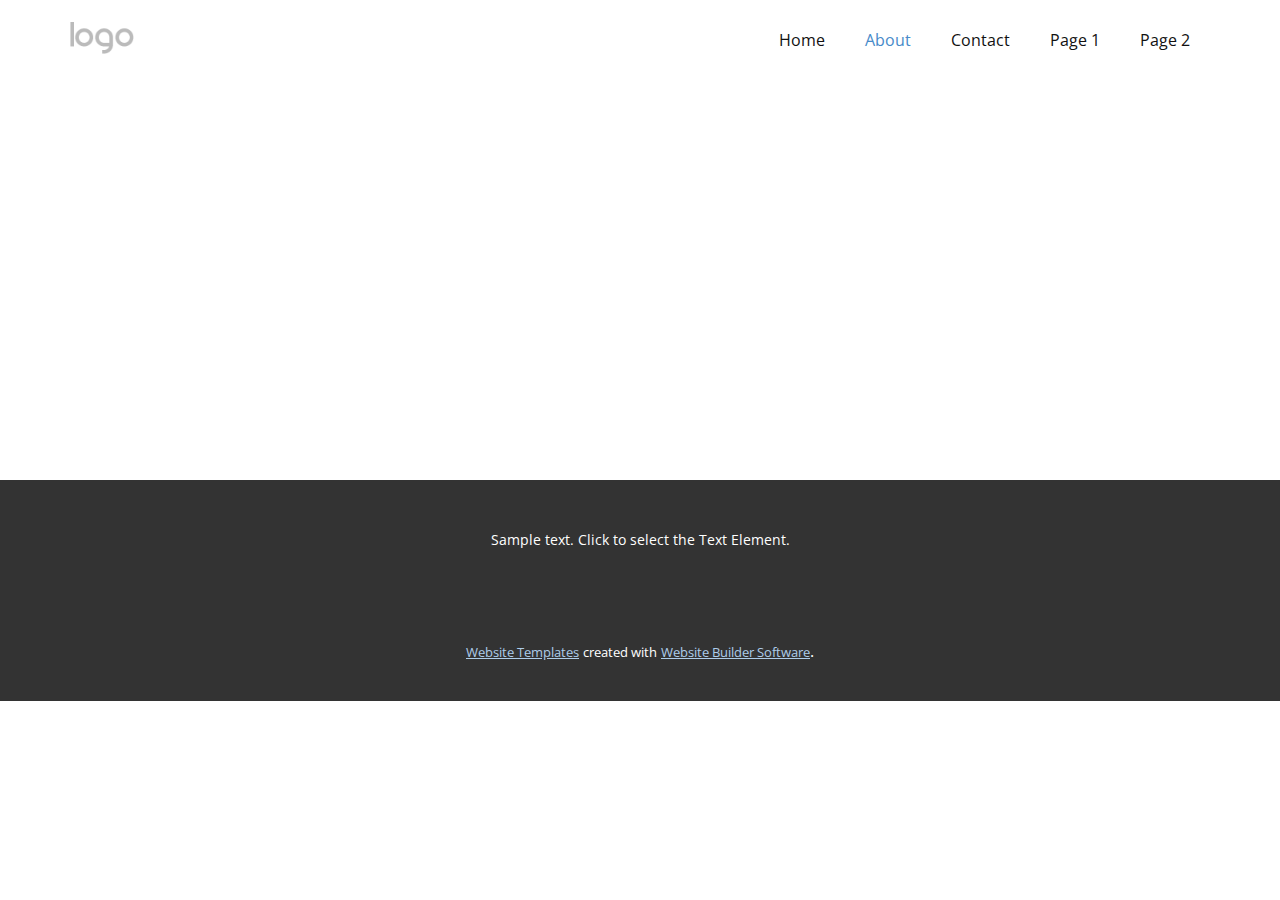
==== About.html @ 08c57485 "first commit" ====
<!DOCTYPE html>
<html style="font-size: 16px;" lang="en"><head>
    <meta name="viewport" content="width=device-width, initial-scale=1.0">
    <meta charset="utf-8">
    <meta name="keywords" content="">
    <meta name="description" content="">
    <title>About</title>
    <link rel="stylesheet" href="nicepage.css" media="screen">
<link rel="stylesheet" href="About.css" media="screen">
    <script class="u-script" type="text/javascript" src="jquery-1.9.1.min.js" defer=""></script>
    <script class="u-script" type="text/javascript" src="nicepage.js" defer=""></script>
    <meta name="generator" content="Nicepage 5.19.1, nicepage.com">
    <link id="u-theme-google-font" rel="stylesheet" href="https://fonts.googleapis.com/css?family=Roboto:100,100i,300,300i,400,400i,500,500i,700,700i,900,900i|Open+Sans:300,300i,400,400i,500,500i,600,600i,700,700i,800,800i">
    
    
    
    <script type="application/ld+json">{
		"@context": "http://schema.org",
		"@type": "Organization",
		"name": "",
		"logo": "images/default-logo.png"
}</script>
    <meta name="theme-color" content="#478ac9">
    <meta property="og:title" content="About">
    <meta property="og:type" content="website">
  <meta data-intl-tel-input-cdn-path="intlTelInput/"></head>
  <body data-path-to-root="./" class="u-body u-xl-mode" data-lang="en"><header class="u-clearfix u-header u-header" id="sec-b3c0"><div class="u-clearfix u-sheet u-valign-middle u-sheet-1">
        <a href="https://nicepage.com" class="u-image u-logo u-image-1">
          <img src="images/default-logo.png" class="u-logo-image u-logo-image-1">
        </a>
        <nav class="u-menu u-menu-dropdown u-offcanvas u-menu-1">
          <div class="menu-collapse" style="font-size: 1rem; letter-spacing: 0px;">
            <a class="u-button-style u-custom-left-right-menu-spacing u-custom-padding-bottom u-custom-top-bottom-menu-spacing u-nav-link u-text-active-palette-1-base u-text-hover-palette-2-base" href="#">
              <svg class="u-svg-link" viewBox="0 0 24 24"><use xlink:href="#menu-hamburger"></use></svg>
              <svg class="u-svg-content" version="1.1" id="menu-hamburger" viewBox="0 0 16 16" x="0px" y="0px" xmlns:xlink="http://www.w3.org/1999/xlink" xmlns="http://www.w3.org/2000/svg"><g><rect y="1" width="16" height="2"></rect><rect y="7" width="16" height="2"></rect><rect y="13" width="16" height="2"></rect>
</g></svg>
            </a>
          </div>
          <div class="u-nav-container">
            <ul class="u-nav u-unstyled u-nav-1"><li class="u-nav-item"><a class="u-button-style u-nav-link u-text-active-palette-1-base u-text-hover-palette-2-base" href="Home.html" style="padding: 10px 20px;">Home</a>
</li><li class="u-nav-item"><a class="u-button-style u-nav-link u-text-active-palette-1-base u-text-hover-palette-2-base" href="About.html" style="padding: 10px 20px;">About</a>
</li><li class="u-nav-item"><a class="u-button-style u-nav-link u-text-active-palette-1-base u-text-hover-palette-2-base" href="Contact.html" style="padding: 10px 20px;">Contact</a>
</li><li class="u-nav-item"><a class="u-button-style u-nav-link u-text-active-palette-1-base u-text-hover-palette-2-base" href="Page-1.html" style="padding: 10px 20px;">Page 1</a>
</li><li class="u-nav-item"><a class="u-button-style u-nav-link u-text-active-palette-1-base u-text-hover-palette-2-base" href="Page-2.html" style="padding: 10px 20px;">Page 2</a>
</li></ul>
          </div>
          <div class="u-nav-container-collapse">
            <div class="u-black u-container-style u-inner-container-layout u-opacity u-opacity-95 u-sidenav">
              <div class="u-inner-container-layout u-sidenav-overflow">
                <div class="u-menu-close"></div>
                <ul class="u-align-center u-nav u-popupmenu-items u-unstyled u-nav-2"><li class="u-nav-item"><a class="u-button-style u-nav-link" href="Home.html">Home</a>
</li><li class="u-nav-item"><a class="u-button-style u-nav-link" href="About.html">About</a>
</li><li class="u-nav-item"><a class="u-button-style u-nav-link" href="Contact.html">Contact</a>
</li><li class="u-nav-item"><a class="u-button-style u-nav-link" href="Page-1.html">Page 1</a>
</li><li class="u-nav-item"><a class="u-button-style u-nav-link" href="Page-2.html">Page 2</a>
</li></ul>
              </div>
            </div>
            <div class="u-black u-menu-overlay u-opacity u-opacity-70"></div>
          </div>
        </nav>
      </div></header>
    <section class="u-clearfix u-section-1" id="sec-a1b1">
      <div class="u-clearfix u-sheet u-sheet-1"></div>
    </section>
    
    
    
    <footer class="u-align-center u-clearfix u-footer u-grey-80 u-footer" id="sec-e016"><div class="u-clearfix u-sheet u-sheet-1">
        <p class="u-small-text u-text u-text-variant u-text-1">Sample text. Click to select the Text Element.</p>
      </div></footer>
    <section class="u-backlink u-clearfix u-grey-80">
      <a class="u-link" href="https://nicepage.com/website-templates" target="_blank">
        <span>Website Templates</span>
      </a>
      <p class="u-text">
        <span>created with</span>
      </p>
      <a class="u-link" href="" target="_blank">
        <span>Website Builder Software</span>
      </a>. 
    </section>
  
</body></html>
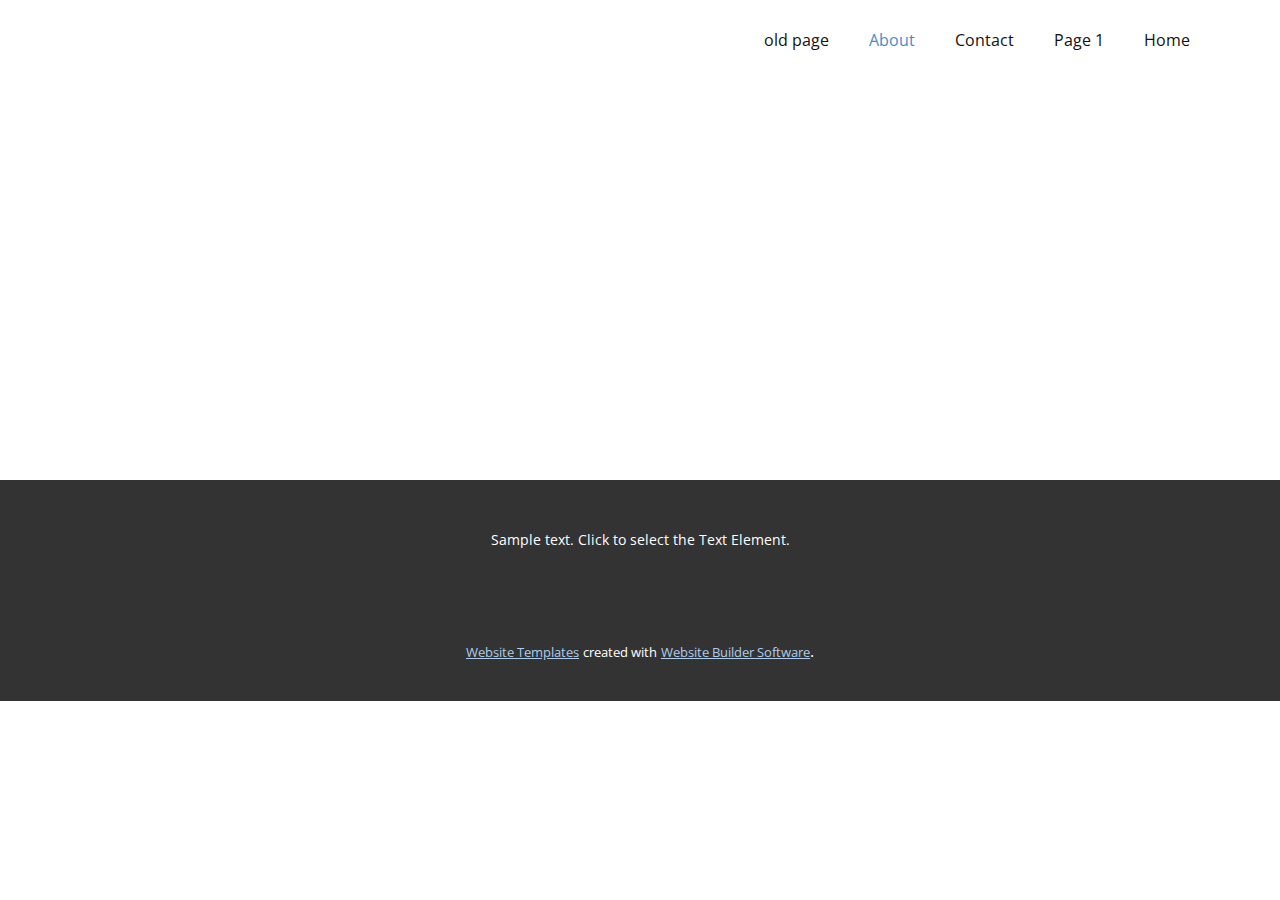
==== commit 1d03eb82: "2" ====
--- a/About.html
+++ b/About.html
@@ -17,17 +17,13 @@
     <script type="application/ld+json">{
 		"@context": "http://schema.org",
 		"@type": "Organization",
-		"name": "",
-		"logo": "images/default-logo.png"
+		"name": ""
 }</script>
     <meta name="theme-color" content="#478ac9">
     <meta property="og:title" content="About">
     <meta property="og:type" content="website">
   <meta data-intl-tel-input-cdn-path="intlTelInput/"></head>
-  <body data-path-to-root="./" class="u-body u-xl-mode" data-lang="en"><header class="u-clearfix u-header u-header" id="sec-b3c0"><div class="u-clearfix u-sheet u-valign-middle u-sheet-1">
-        <a href="https://nicepage.com" class="u-image u-logo u-image-1">
-          <img src="images/default-logo.png" class="u-logo-image u-logo-image-1">
-        </a>
+  <body data-path-to-root="./" class="u-body u-xl-mode" data-lang="en"><header class="u-clearfix u-header u-header" id="sec-b3c0"><div class="u-clearfix u-sheet u-sheet-1">
         <nav class="u-menu u-menu-dropdown u-offcanvas u-menu-1">
           <div class="menu-collapse" style="font-size: 1rem; letter-spacing: 0px;">
             <a class="u-button-style u-custom-left-right-menu-spacing u-custom-padding-bottom u-custom-top-bottom-menu-spacing u-nav-link u-text-active-palette-1-base u-text-hover-palette-2-base" href="#">
@@ -37,22 +33,22 @@
             </a>
           </div>
           <div class="u-nav-container">
-            <ul class="u-nav u-unstyled u-nav-1"><li class="u-nav-item"><a class="u-button-style u-nav-link u-text-active-palette-1-base u-text-hover-palette-2-base" href="Home.html" style="padding: 10px 20px;">Home</a>
+            <ul class="u-nav u-unstyled u-nav-1"><li class="u-nav-item"><a class="u-button-style u-nav-link u-text-active-palette-1-base u-text-hover-palette-2-base" href="old-page.html" style="padding: 10px 20px;">old page</a>
 </li><li class="u-nav-item"><a class="u-button-style u-nav-link u-text-active-palette-1-base u-text-hover-palette-2-base" href="About.html" style="padding: 10px 20px;">About</a>
 </li><li class="u-nav-item"><a class="u-button-style u-nav-link u-text-active-palette-1-base u-text-hover-palette-2-base" href="Contact.html" style="padding: 10px 20px;">Contact</a>
 </li><li class="u-nav-item"><a class="u-button-style u-nav-link u-text-active-palette-1-base u-text-hover-palette-2-base" href="Page-1.html" style="padding: 10px 20px;">Page 1</a>
-</li><li class="u-nav-item"><a class="u-button-style u-nav-link u-text-active-palette-1-base u-text-hover-palette-2-base" href="Page-2.html" style="padding: 10px 20px;">Page 2</a>
+</li><li class="u-nav-item"><a class="u-button-style u-nav-link u-text-active-palette-1-base u-text-hover-palette-2-base" href="Home.html" style="padding: 10px 20px;">Home</a>
 </li></ul>
           </div>
           <div class="u-nav-container-collapse">
             <div class="u-black u-container-style u-inner-container-layout u-opacity u-opacity-95 u-sidenav">
               <div class="u-inner-container-layout u-sidenav-overflow">
                 <div class="u-menu-close"></div>
-                <ul class="u-align-center u-nav u-popupmenu-items u-unstyled u-nav-2"><li class="u-nav-item"><a class="u-button-style u-nav-link" href="Home.html">Home</a>
+                <ul class="u-align-center u-nav u-popupmenu-items u-unstyled u-nav-2"><li class="u-nav-item"><a class="u-button-style u-nav-link" href="old-page.html">old page</a>
 </li><li class="u-nav-item"><a class="u-button-style u-nav-link" href="About.html">About</a>
 </li><li class="u-nav-item"><a class="u-button-style u-nav-link" href="Contact.html">Contact</a>
 </li><li class="u-nav-item"><a class="u-button-style u-nav-link" href="Page-1.html">Page 1</a>
-</li><li class="u-nav-item"><a class="u-button-style u-nav-link" href="Page-2.html">Page 2</a>
+</li><li class="u-nav-item"><a class="u-button-style u-nav-link" href="Home.html">Home</a>
 </li></ul>
               </div>
             </div>
--- a/nicepage.css
+++ b/nicepage.css
@@ -41827,19 +41827,8 @@
   min-height: 80px;
 }
 
-.u-header .u-image-1 {
-  width: 64px;
-  height: 32px;
-  margin: 22px auto 0 0;
-}
-
-.u-header .u-logo-image-1 {
-  width: 100%;
-  height: 100%;
-}
-
 .u-header .u-menu-1 {
-  margin: -32px 0 22px auto;
+  margin: 22px 0 22px auto;
 }
 
 .u-header .u-nav-1 {
